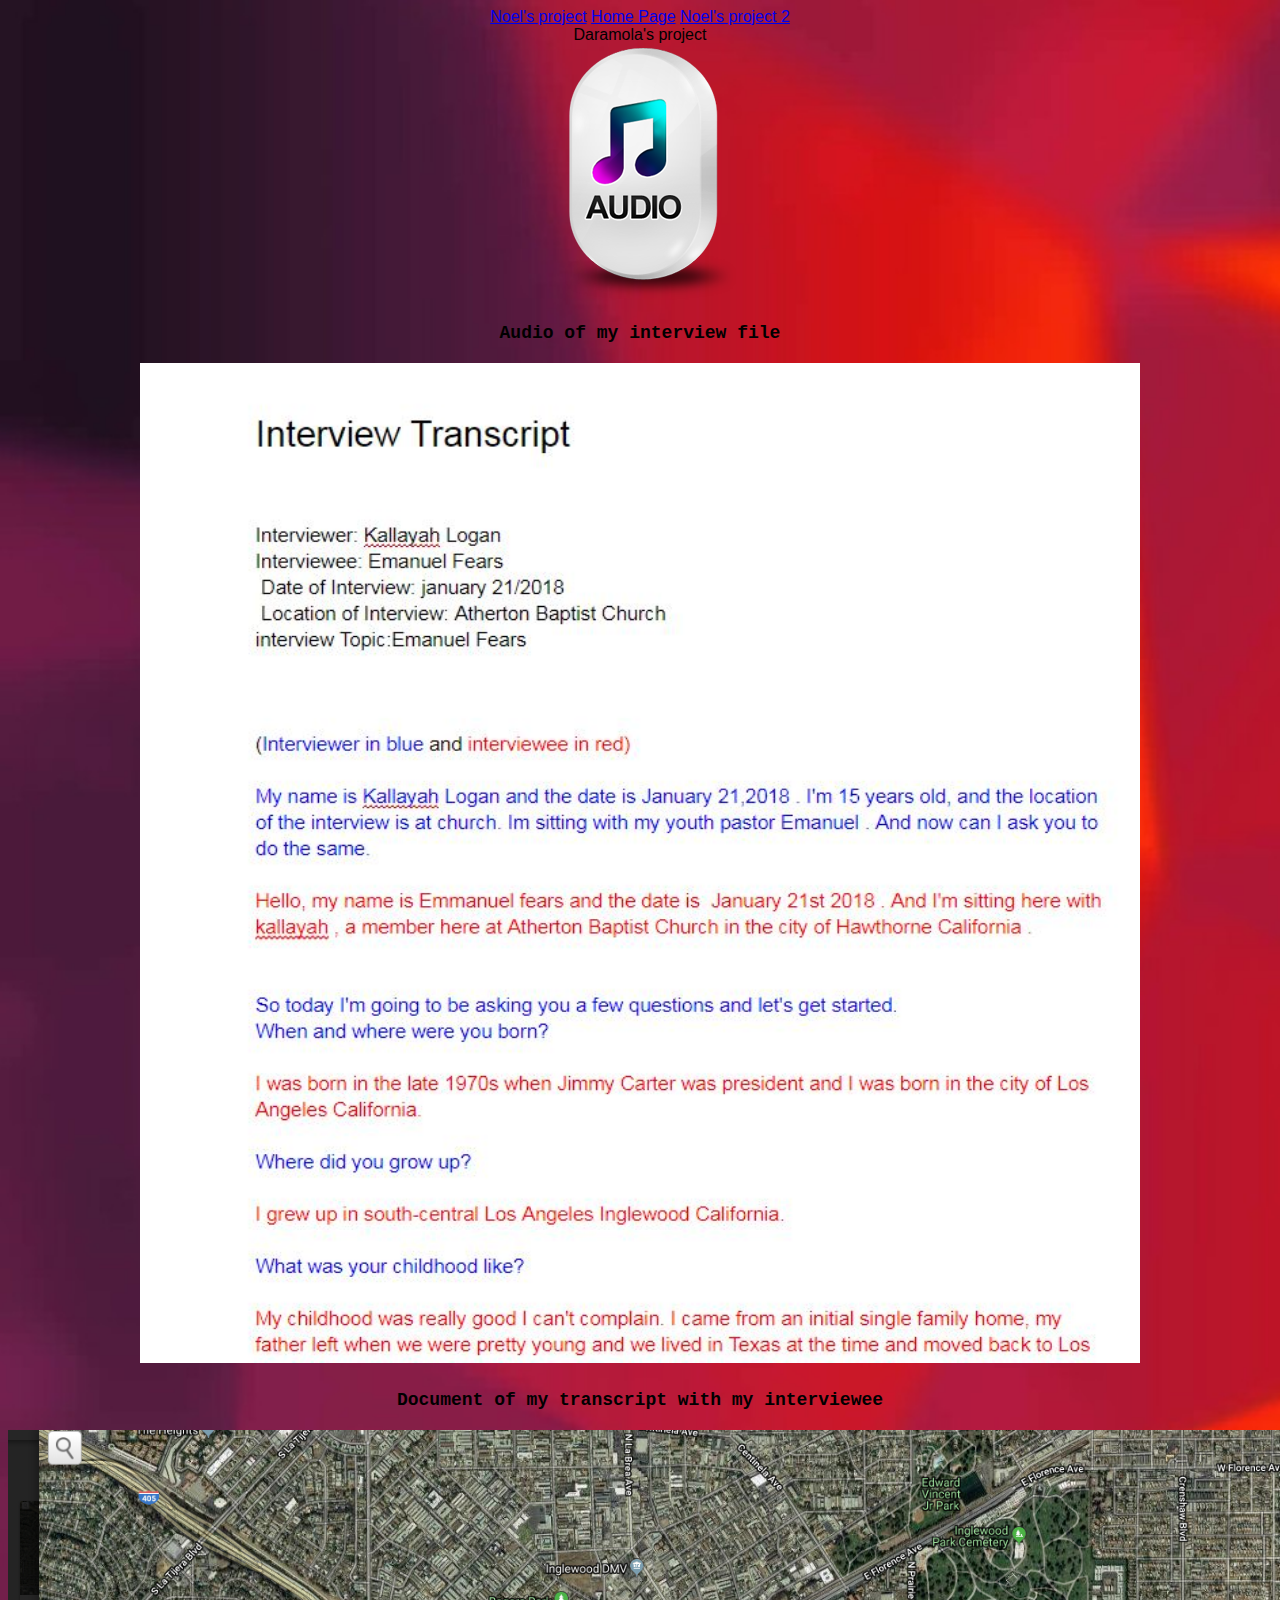
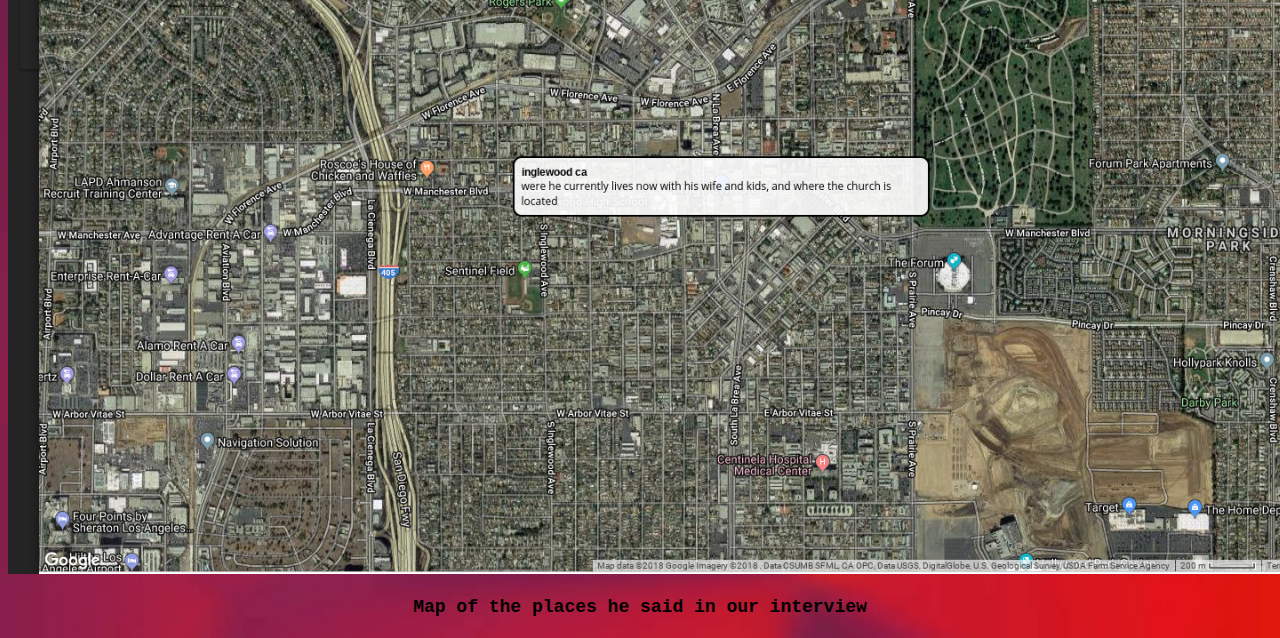
==== daramola.html @ 56721e69 "Add files via upload" ====
<!DOCTYPE html>
 <html>
	<head>
		<link href="stylesheet.css" type="text/css" rel="stylesheet">
	</head>
 <body class="indexbody">
	<nav>
	<a href="./noel.html">Noel's project</a>
	<a href="./index.html">Home Page</a>
	<a href="./noel2.html">Noel's project 2</a>
	</nav>
	<div 
	<h2>Daramola's project</h2>
	</div>
<a href="https://drive.google.com/file/d/10HBy7u_L3zoXLKIkUF_W8EiWX4eszM7u/view"><img src="images/audio.PNG"></a>
<p> Audio of my interview file<p/>
<a href="https://docs.google.com/document/d/1xLfVgVncuaYd7J3aSGL1x1jJ_8zoValN5G_5_bcTDHg/edit?usp=sharing"><img src="images/Capture.JPG" width="1000" height="1000"></a>
<p>Document of my transcript with my interviewee</p>
<a href="https://drive.google.com/file/d/1H9L_HmtvtXhQyWranf5nTrEo5Q-k0qBQ/view"><img src="images/map.PNG"></a> 
<p>Map of the places he said in our interview</p> 

</body>
<html/>
---- stylesheet.css ----
h2{
	color: black;
	font-family:Courier New	;
	font-size: 40px;
}
p {
  color: black;
  line-height: 1.3em;
  text-align: Center;
  width: 100%;
  font-family: Courier New ;
  font-size: 18px;
  font-weight: bold;
}
body {
  text-align: center;
}

.indexbody {
background: url("images/orange.html");
background-size: cover;
}
	html {
  font-size: 16px;
  font-family: "Arial", sans-serif;
}
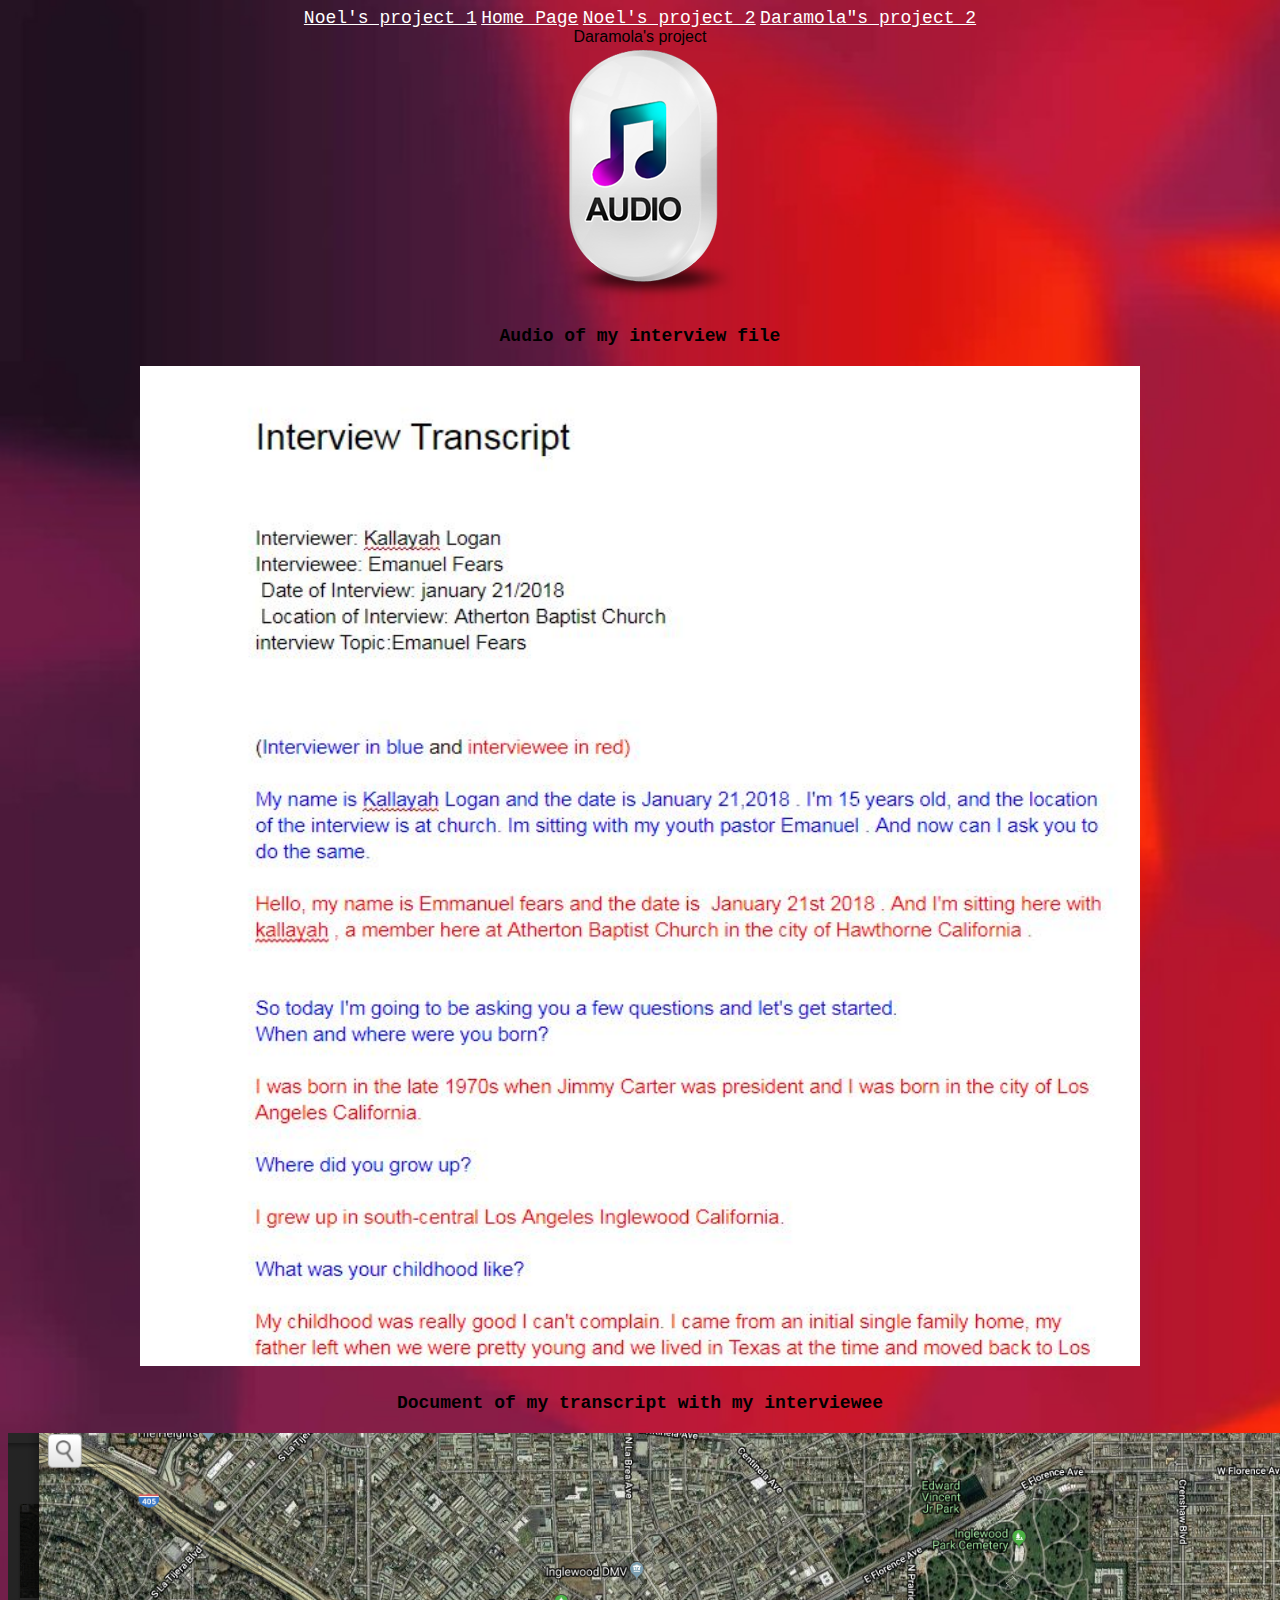
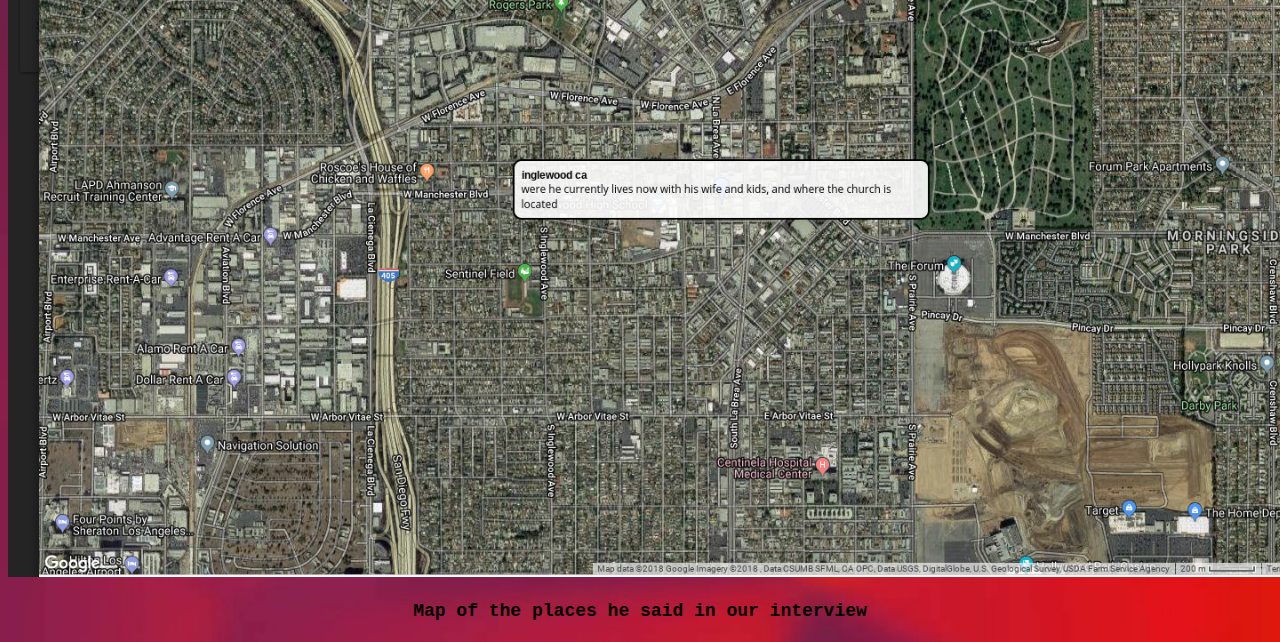
==== commit bb15a0d8: "Add files via upload" ====
--- a/daramola.html
+++ b/daramola.html
@@ -5,12 +5,14 @@
 	</head>
  <body class="indexbody">
 	<nav>
-	<a href="./noel.html">Noel's project</a>
+	<a href="./noel.html">Noel's project 1</a>
 	<a href="./index.html">Home Page</a>
 	<a href="./noel2.html">Noel's project 2</a>
+	<a href="./daramola2.html">Daramola"s project 2</a>
+	
 	</nav>
 	<div 
-	<h2>Daramola's project</h2>
+<h2>Daramola's project</h2>
 	</div>
 <a href="https://drive.google.com/file/d/10HBy7u_L3zoXLKIkUF_W8EiWX4eszM7u/view"><img src="images/audio.PNG"></a>
 <p> Audio of my interview file<p/>
--- a/stylesheet.css
+++ b/stylesheet.css
@@ -24,4 +24,9 @@
 	html {
   font-size: 16px;
   font-family: "Arial", sans-serif;
-}+}
+a{
+color: white;
+font-family: Courier New;
+font-size:18px;
+}
